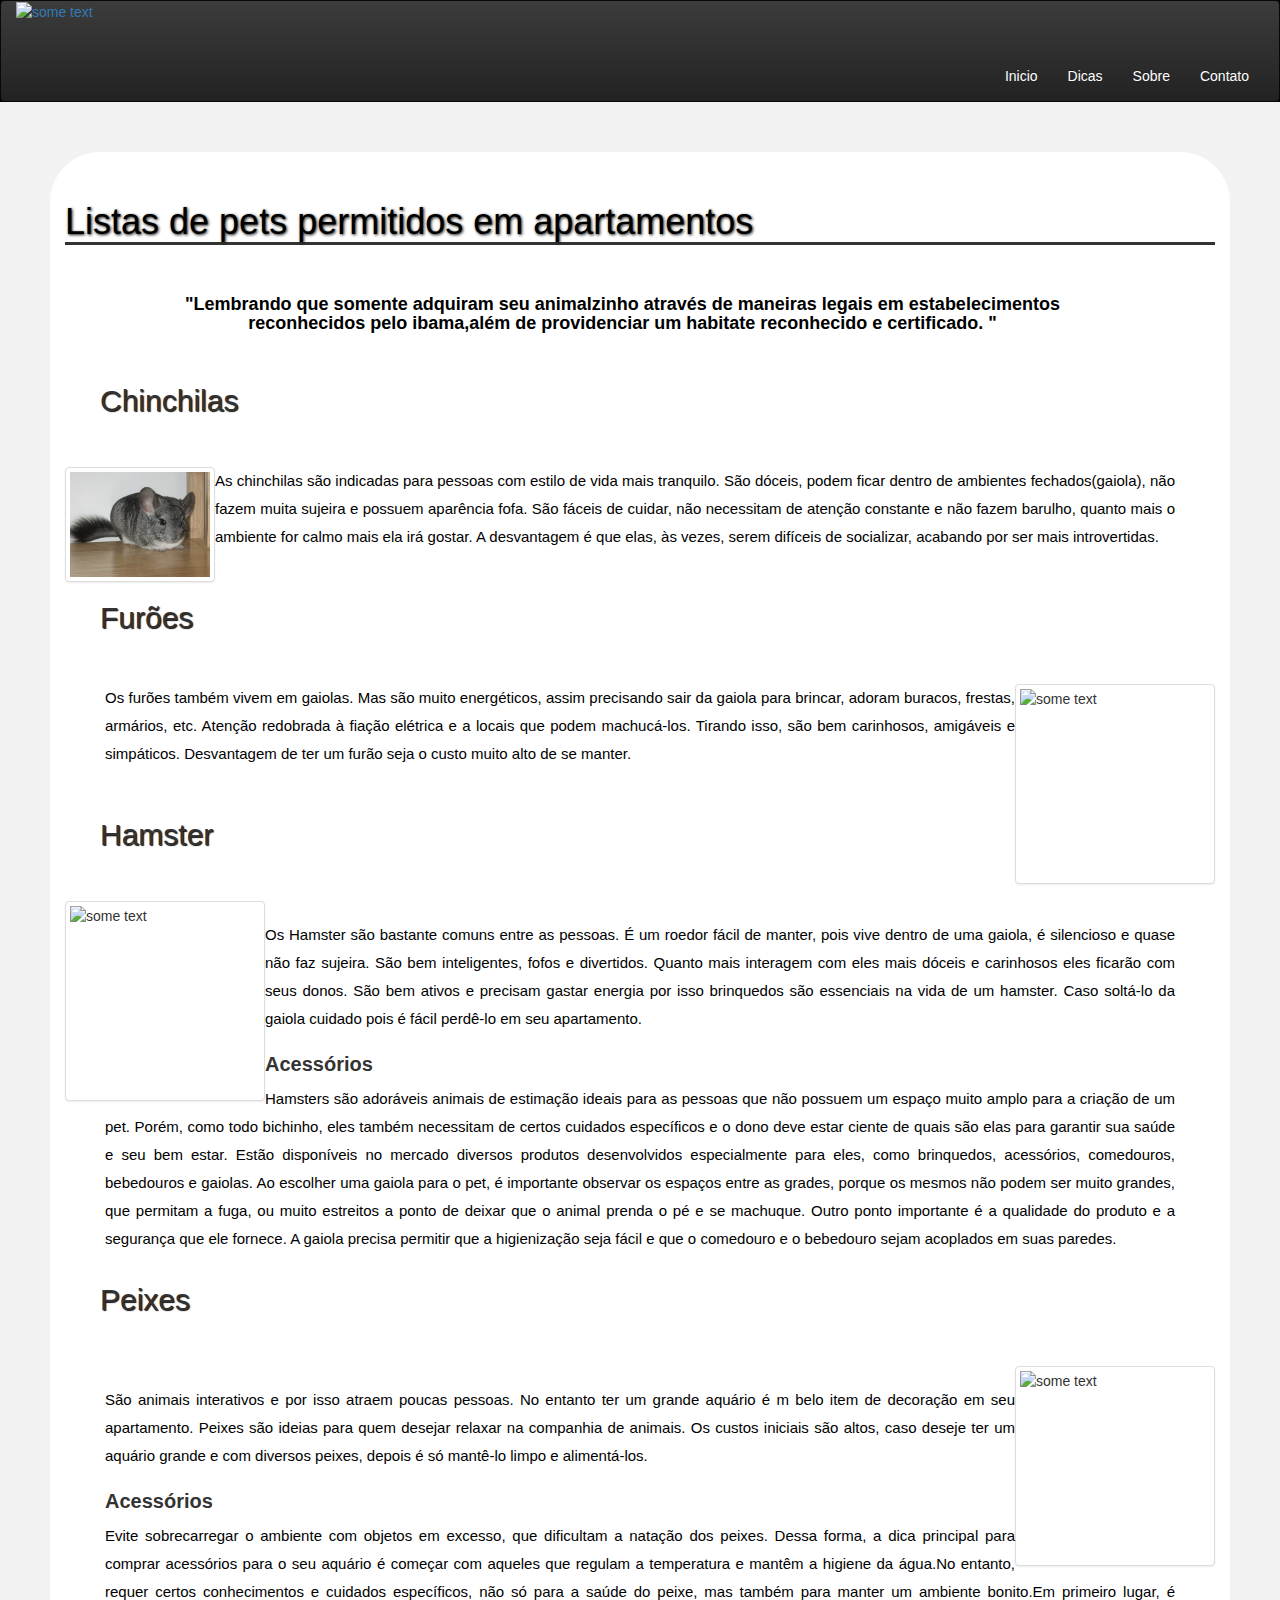
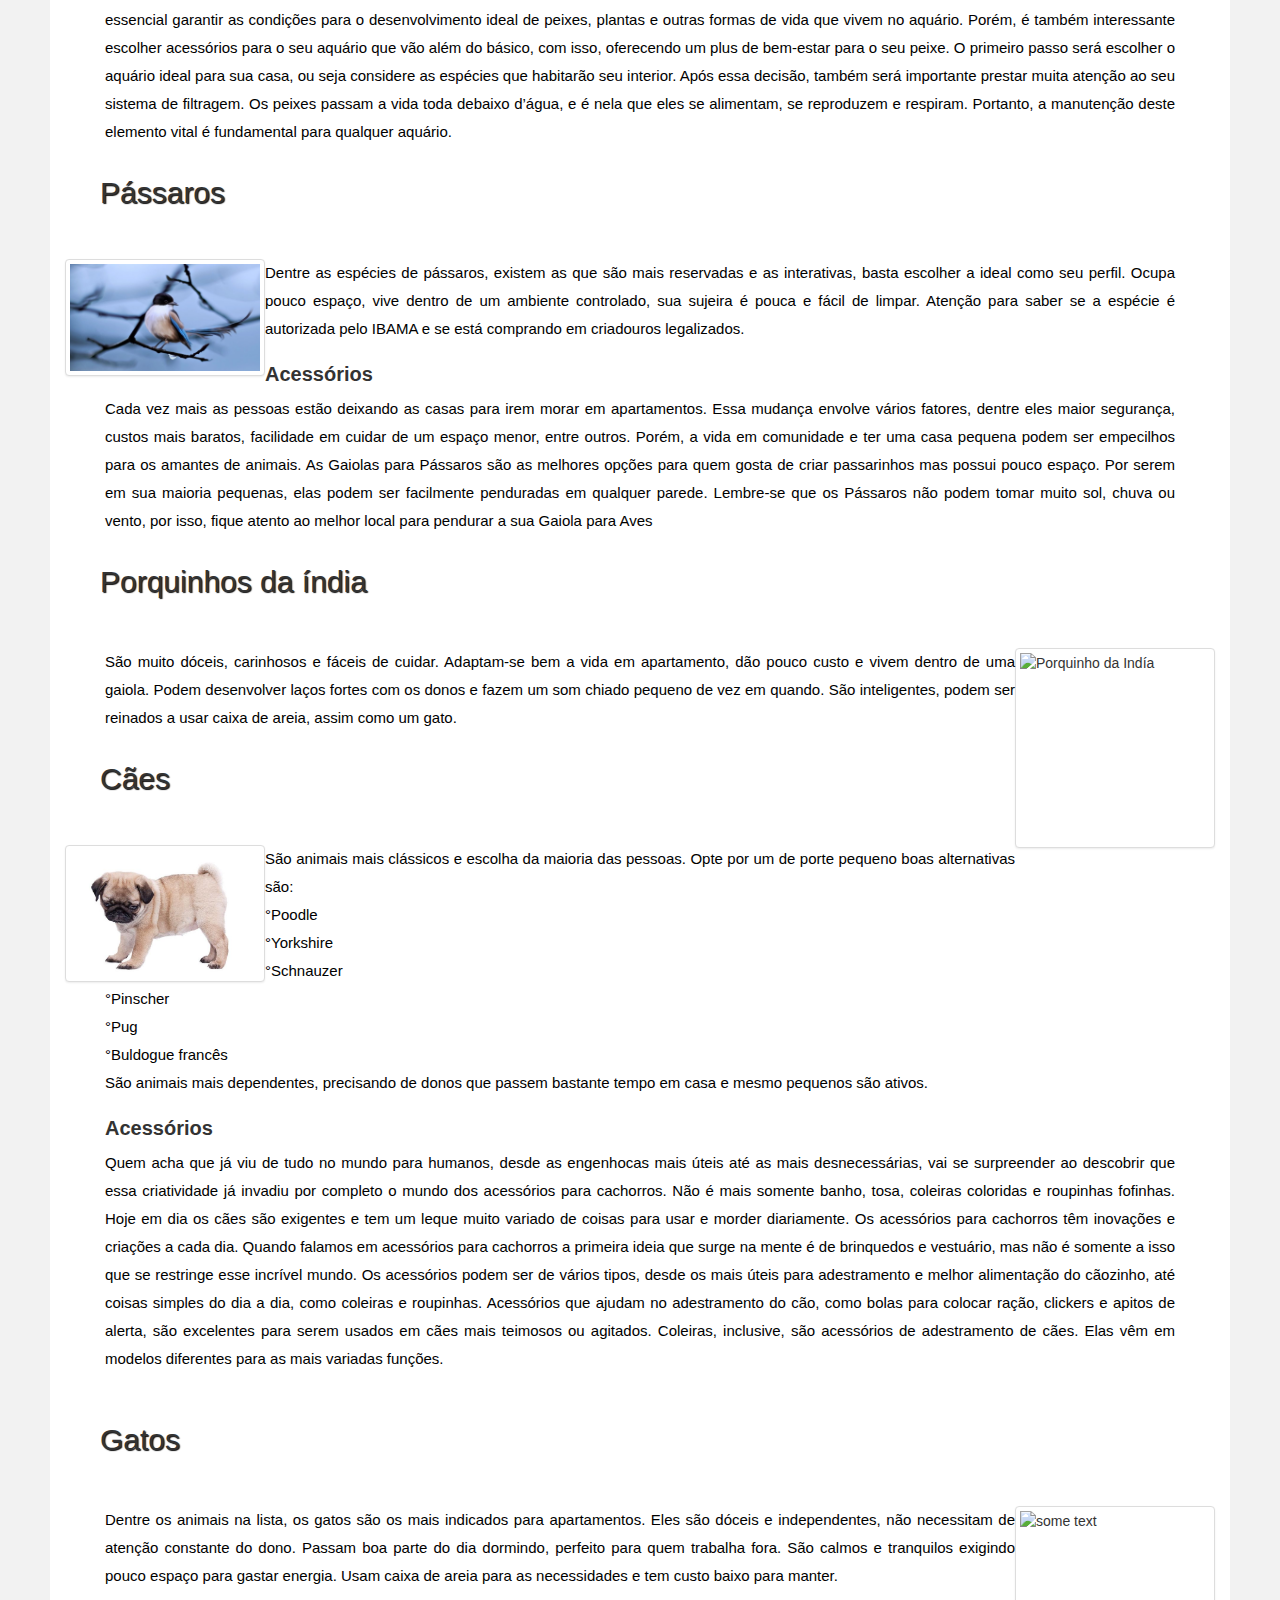
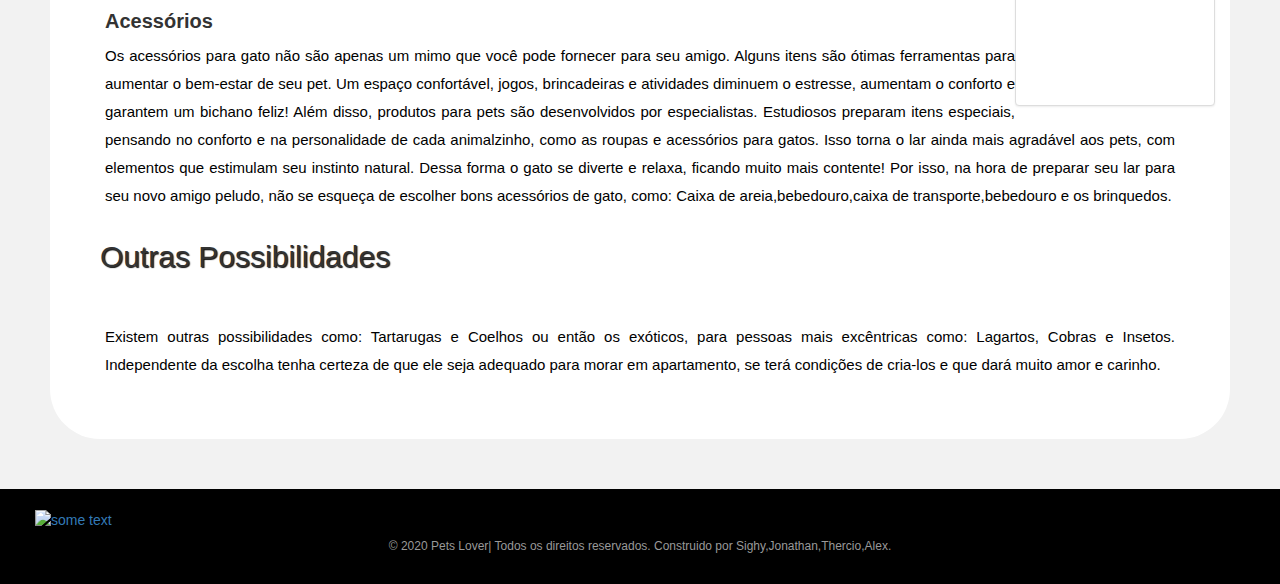
==== apartamento.html @ bf2adaed "Add files via upload" ====
<!doctype html>
<html lang='pt-br'>
<head>
	<title>Cuidados com pets</title>
	<meta charset="utf-8">
	<link rel="stylesheet" href="estilos-boostrap/bootstrap.min.css">
	<link rel="stylesheet" href="estilos-boostrap/bootstrap-theme.min.css">
	<link rel="stylesheet" type="text/css" href="css/apartamento.css">
	<link rel="shortcut icon" href="" size="32x32" type="image/png">
	<meta name="viewport" content="width=device-width, initial-scale=1">

</head>		
<body id="corpo">
<header>
	<nav class="navbar navbar-inverse">
		<div class="container-fluid">
			
		    <div class="navbar-header">
		    	<!-- LOGO -->
		    	<a href="index.html" alt="betabase - home" title="Home"><img id="logo" src="img/logo veterinaria.png"alt="some text"width=200 height=150 ></a>

		    	<!-- SMARTPHONE -->
				<button type="button" style="margin-top:25px" class="navbar-toggle collapsed" data-toggle="collapse" data-target="#menu_lista" aria-expanded="false">
					<span style="background-color:white" class="icon-bar"></span>
					<span style="background-color:white" class="icon-bar"></span>
					<span style="background-color:white" class="icon-bar"></span>
				</button>
				
		    </div>

			<div class="collapse navbar-collapse" id="menu_lista">
				<ul class="nav navbar-nav navbar-right">
					<li class="link_menu"><a href="index.html">Inicio</a></li>
					<li class="link_menu"><a href="dicas.html">Dicas</a></li>
					<li class="link_menu"><a href="sobre.html">Sobre</a></li>
					<li class="link_menu"><a href="fale conosco.html">Contato</a></li>
				</ul>
			</div>

		</div>
	</nav>
		
</header>
		<div id="div_principal">
			<div class="efeito">
				<div class="container-fluid">
					<h1>Listas de pets permitidos em apartamentos</h1>
						<h4><strong>"Lembrando que somente adquiram seu animalzinho através de maneiras legais em estabelecimentos reconhecidos pelo ibama,além de providenciar um habitate reconhecido e certificado. "</strong></h4>
					
					<h2>Chinchilas</h2>
					<img id="esquerda" src="img/chinchila.jpeg"alt="some text"width=150 height=200 class="img-thumbnail" >
					<p>
						As chinchilas são indicadas para pessoas com estilo de vida mais tranquilo. São dóceis, podem ficar dentro de ambientes fechados(gaiola), não fazem muita sujeira e possuem aparência fofa. São fáceis de cuidar, não necessitam de atenção constante e não fazem barulho, quanto mais o ambiente for calmo mais ela irá gostar. A desvantagem é que elas, às vezes, serem difíceis de socializar, acabando por ser mais introvertidas.
					</p>
					<br><br>
					<h2>Furões</h2>
					<img id="direita" src="img/furão.jpg"alt="some text"width=200 height=200 class="img-thumbnail">
					<p>
						Os furões também vivem em gaiolas. Mas são muito energéticos, assim precisando sair da gaiola para brincar, adoram buracos, frestas, armários, etc. Atenção redobrada à fiação elétrica e a locais que podem machucá-los. Tirando isso, são bem carinhosos, amigáveis e simpáticos. Desvantagem de ter um furão seja o custo muito alto de se manter.
					</p>
					<br><br>
					<h2>Hamster</h2>
					<img id="esquerda" src="img/ratinho.jpeg"alt="some text"width=200 height=200 class="img-thumbnail">
					<br>
					<p>
						Os Hamster são bastante comuns entre as pessoas. É um roedor fácil de manter, pois vive dentro de uma gaiola, é silencioso e quase não faz sujeira. São bem inteligentes, fofos e divertidos. Quanto mais interagem com eles mais dóceis e carinhosos eles ficarão com seus donos. São bem ativos e precisam gastar energia por isso brinquedos são essenciais na vida de um hamster. Caso soltá-lo da gaiola cuidado pois é fácil perdê-lo em seu apartamento.
					</p>
					<h3>Acessórios</h3>
					<p>
						Hamsters são adoráveis animais de estimação ideais para as pessoas que não possuem um espaço muito amplo para a criação de um pet. Porém, como todo bichinho, eles também necessitam de certos cuidados específicos e o dono deve estar ciente de quais são elas para garantir sua saúde e seu bem estar. Estão disponíveis no mercado diversos produtos desenvolvidos especialmente para eles, como brinquedos, acessórios, comedouros, bebedouros e gaiolas.
						Ao escolher uma gaiola para o pet, é importante observar os espaços entre as grades, porque os mesmos não podem ser muito grandes, que permitam a fuga, ou muito estreitos a ponto de deixar que o animal prenda o pé e se machuque. Outro ponto importante é a qualidade do produto e a segurança que ele fornece. A gaiola precisa permitir que a higienização seja fácil e que o comedouro e o bebedouro sejam acoplados em suas paredes.
					</p>

					<br>
					<h2>Peixes</h2>
					<img id="direita" src="img/peixe.jpeg"alt="some text"width=200 height=200 class="img-thumbnail">
					<br>
					<p>
						São animais interativos e por isso atraem poucas pessoas. No entanto ter um grande aquário é m belo item de decoração em seu apartamento. Peixes são ideias para quem desejar relaxar na companhia de animais. Os custos iniciais são altos, caso deseje ter um aquário grande e com diversos peixes, depois é só mantê-lo limpo e alimentá-los.
					</p>
					<h3>Acessórios</h3>
					<p>
						Evite sobrecarregar o ambiente com objetos em excesso, que dificultam a natação dos peixes. Dessa forma, a dica principal para comprar acessórios para o seu aquário é começar com aqueles que regulam a temperatura e mantêm a higiene da água.No entanto, requer certos conhecimentos e cuidados específicos, não só para a saúde do peixe, mas também para manter um ambiente bonito.Em primeiro lugar, é essencial garantir as condições para o desenvolvimento ideal de peixes, plantas e outras formas de vida que vivem no aquário.
						Porém, é também interessante escolher acessórios para o seu aquário que vão além do básico, com isso, oferecendo um plus de bem-estar para o seu peixe.
						O primeiro passo será escolher o aquário ideal para sua casa, ou seja considere as espécies que habitarão seu interior. Após essa decisão, também será importante prestar muita atenção ao seu sistema de filtragem.
						Os peixes passam a vida toda debaixo d’água, e é nela que eles se alimentam, se reproduzem e respiram. Portanto, a manutenção deste elemento vital é fundamental para qualquer aquário.
					</p>
					<br>
					<h2>Pássaros</h2>
					<img id="esquerda" src="img/ave.jpeg"alt="some text"width=200 height=200 class="img-thumbnail">
					
					<p>
						Dentre as espécies de pássaros, existem as que são mais reservadas e as interativas, basta escolher a ideal como seu perfil. Ocupa pouco espaço, vive dentro de um ambiente controlado, sua sujeira é pouca e fácil de limpar. Atenção para saber se a espécie é autorizada pelo IBAMA e se está comprando em criadouros legalizados.
					</p>
					<h3>Acessórios</h3>
					<p>
						Cada vez mais as pessoas estão deixando as casas para irem morar em 
						apartamentos. Essa mudança envolve vários fatores, dentre eles maior segurança, custos mais baratos, facilidade em cuidar de um espaço menor, entre outros. Porém, a vida em comunidade e ter uma casa pequena podem ser empecilhos para os amantes de animais.
						As Gaiolas para Pássaros são as melhores opções para quem gosta de criar passarinhos mas possui pouco espaço. Por serem em sua maioria pequenas, elas podem ser facilmente penduradas em qualquer parede. Lembre-se que os Pássaros não podem tomar muito sol, chuva ou vento, por isso, fique atento ao melhor local para pendurar a sua Gaiola para Aves
					</p>

					<br>

					<h2>Porquinhos da índia</h2>
					<img id="direita" src="img/porquinho da india.jpeg"alt="Porquinho da Indía"width=200 height=200 class="img-thumbnail">
					<p>São muito dóceis, carinhosos e fáceis de cuidar. Adaptam-se bem a vida em apartamento, dão pouco custo e vivem dentro de uma gaiola. Podem desenvolver laços fortes com os donos e fazem um som chiado pequeno de vez em quando. São inteligentes, podem ser reinados a usar caixa de areia, assim como um gato.</p>

					<br>

					<h2>Cães </h2>
					<img id="esquerda" src="img/cachorro.jpeg"alt="Cachorro.jpg"width=200 height=200 class="img-thumbnail">
					<p>São animais mais clássicos e escolha da maioria das pessoas. Opte por um de porte pequeno boas alternativas são:<br>
						°Poodle<br>
						°Yorkshire <br>
						°Schnauzer<br>
						°Pinscher<br>
						°Pug<br>
						°Buldogue francês<br> 
						São animais mais dependentes, precisando de donos que passem bastante tempo em casa e mesmo pequenos são ativos.
					
					<h3>Acessórios</h3>
					<p>
						Quem acha que já viu de tudo no mundo para humanos, desde as engenhocas mais úteis até as mais desnecessárias, vai se surpreender ao descobrir que essa criatividade já invadiu por completo o mundo dos acessórios para cachorros.
						Não é mais somente banho, tosa, coleiras coloridas e roupinhas fofinhas. Hoje em dia os cães são exigentes e tem um leque muito variado de coisas para usar e morder diariamente. Os acessórios para cachorros têm inovações e criações a cada dia.
						Quando falamos em acessórios para cachorros a primeira ideia que surge na mente é de brinquedos e vestuário, mas não é somente a isso que se restringe esse incrível mundo. Os acessórios podem ser de vários tipos, desde os mais úteis para adestramento e melhor alimentação do cãozinho, até coisas simples do dia a dia, como coleiras e roupinhas.
						Acessórios que ajudam no adestramento do cão, como bolas para colocar ração, clickers e apitos de alerta, são excelentes para serem usados em cães mais teimosos ou agitados. Coleiras, inclusive, são acessórios de adestramento de cães. Elas vêm em modelos diferentes para as mais variadas funções.
					</p>
					
					<br><br>
					
					<h2>Gatos</h2>
					<img id="direita" src="img/gatinho.png"alt="some text"width=200 height=200 class="img-thumbnail">
					<p>Dentre os animais na lista, os gatos são os mais indicados para apartamentos. Eles são dóceis e independentes, não necessitam de atenção constante do dono. Passam boa parte do dia dormindo, perfeito para quem trabalha fora. São calmos e tranquilos exigindo pouco espaço para gastar energia. Usam caixa de areia para as necessidades e tem custo baixo para manter.</p>
					<h3>Acessórios</h3>
					<p>
						Os acessórios para gato não são apenas um mimo que você pode fornecer para seu amigo. Alguns itens são ótimas ferramentas para aumentar o bem-estar de seu pet. Um espaço confortável, jogos, brincadeiras e atividades diminuem o estresse, aumentam o conforto e garantem um bichano feliz! 
						Além disso, produtos para pets são desenvolvidos por especialistas. Estudiosos preparam itens especiais, pensando no conforto e na personalidade de cada animalzinho, como as roupas e acessórios para gatos. Isso torna o lar ainda mais agradável aos pets, com elementos que estimulam seu instinto natural. 
						Dessa forma o gato se diverte e relaxa, ficando muito mais contente! Por isso, na hora de preparar seu lar para seu novo amigo peludo, não se esqueça de escolher bons acessórios de gato, como: Caixa de areia,bebedouro,caixa de transporte,bebedouro e os brinquedos.
					</p>
					<br>
					
					<h2>Outras Possibilidades</h2>
					<p>
						Existem outras possibilidades como: Tartarugas e Coelhos ou então os exóticos, para pessoas mais excêntricas como:  Lagartos, Cobras e Insetos. Independente da escolha tenha certeza de que ele seja adequado para morar em apartamento, se terá condições de cria-los e que dará muito amor e carinho.
					</p>



				</div>	
			</div>
		</div>	
<footer>
	<div class="container-fluid">
		<div class="row">
			<div class="col-md-2"><a href="#"><img id="logo final" src="img/logo veterinaria.png"alt="some text"width=200 height=150 ></a></div>
			<!-- <div class="col-md-1 lista_footer"><a href="index.html">Inicio</a></div>
			<div class="col-md-1 lista_footer"><a href="fale conosco.html">fale conosco</a></div>
			<div class="col-md-1 lista_footer"><a href="dicas.html">Dicas</a></div>
			<div class="col-md-1 lista_footer"><a href="sobre.html">Sobre</a></div> -->
		</div>
		<div class="row">
			<div class="col-md-12">
				<h6>© 2020 Pets Lover| Todos os direitos reservados. Construido por Sighy,Jonathan,Thercio,Alex.</h6>
			</div>
		</div>
	</div>
	<!-- jQuery -->
	<script src="https://code.jquery.com/jquery-3.2.1.min.js"></script>
    <script src="js/bootstrap.min.js"></script>
	
</footer>
		
</body>
</html>
---- css/apartamento.css ----
body{
	background-color:black;
}

*{margin: 0;
	padding:0;
	font-family:arial;}
	
	
header{
	background:black;
	margin:auto;
}

a {
    border-radius: 10px;
}

h1{
	color:black;
	margin:0px 0px 50px 0px;
	text-shadow: 1px 1px 3px #111111;
	border-bottom: 3px solid #333333;
	
}

h2{
	color:#333333;
	text-align:left;
	margin:0px -5px 50px -5px;
	text-shadow: 1px 1px 1px #111111;
	padding: 0px 40px 0px 40px;
}

h3{
	padding: 0px 40px 0px 40px;
	font-weight: bold;
	font-size: 20px;
}

h4{
	color:black;
	text-align:center;
	margin:0px 0px 50px 0px;
	padding: 0px 90px 0px 55px;
	margin: 50px;
}

h6{
	text-align: center;
}

p{
	color:black;
	font-size:15px;
	font-family: "Montserrat",sans-serif;
	text-align: justify;
	/* text-shadow: 1px 1px 1px #111111; */
	line-height: 28px; /*tamanho da altura de cada linha */
  	letter-spacing: 0px; /*tamanho do espaço entre cada letra */
	word-spacing: 0px;    /* tamanho do espaço entre cada palavra */
	padding: 0px 40px 0px 40px;
}


footer { 
	background-color: black; 
	min-height: 90px; 
	color:#999; 
	padding:20px;
}

nav{
	min-height:90px; 
	margin-bottom:0 !important;
}
legend{color:white;}
/*class*/
.container{
	width:1000px;
	margin: auto;

}

.lista_footer { 
	margin-top:35px; 
}

.efeito{
	background-color: #fff;
	padding:50px 0 50px 0;
	border-radius: 50px;
}

.link_menu{
	margin-top:50px;
}

.link_menu a{color:white !important;padding:10px;}

.link_menu a:hover{background:white !important; color:black !important; }

.center { text-align: center }

/*id*/
#div_principal{
	/* background-image:url('img fundo.png'); */
	background-color: #F2f2f2;
	min-height: 00px;
	background-size:50%;
	padding:50px ;

}
#direita{
	float: right;
}

#esquerda{
	float: left;
}
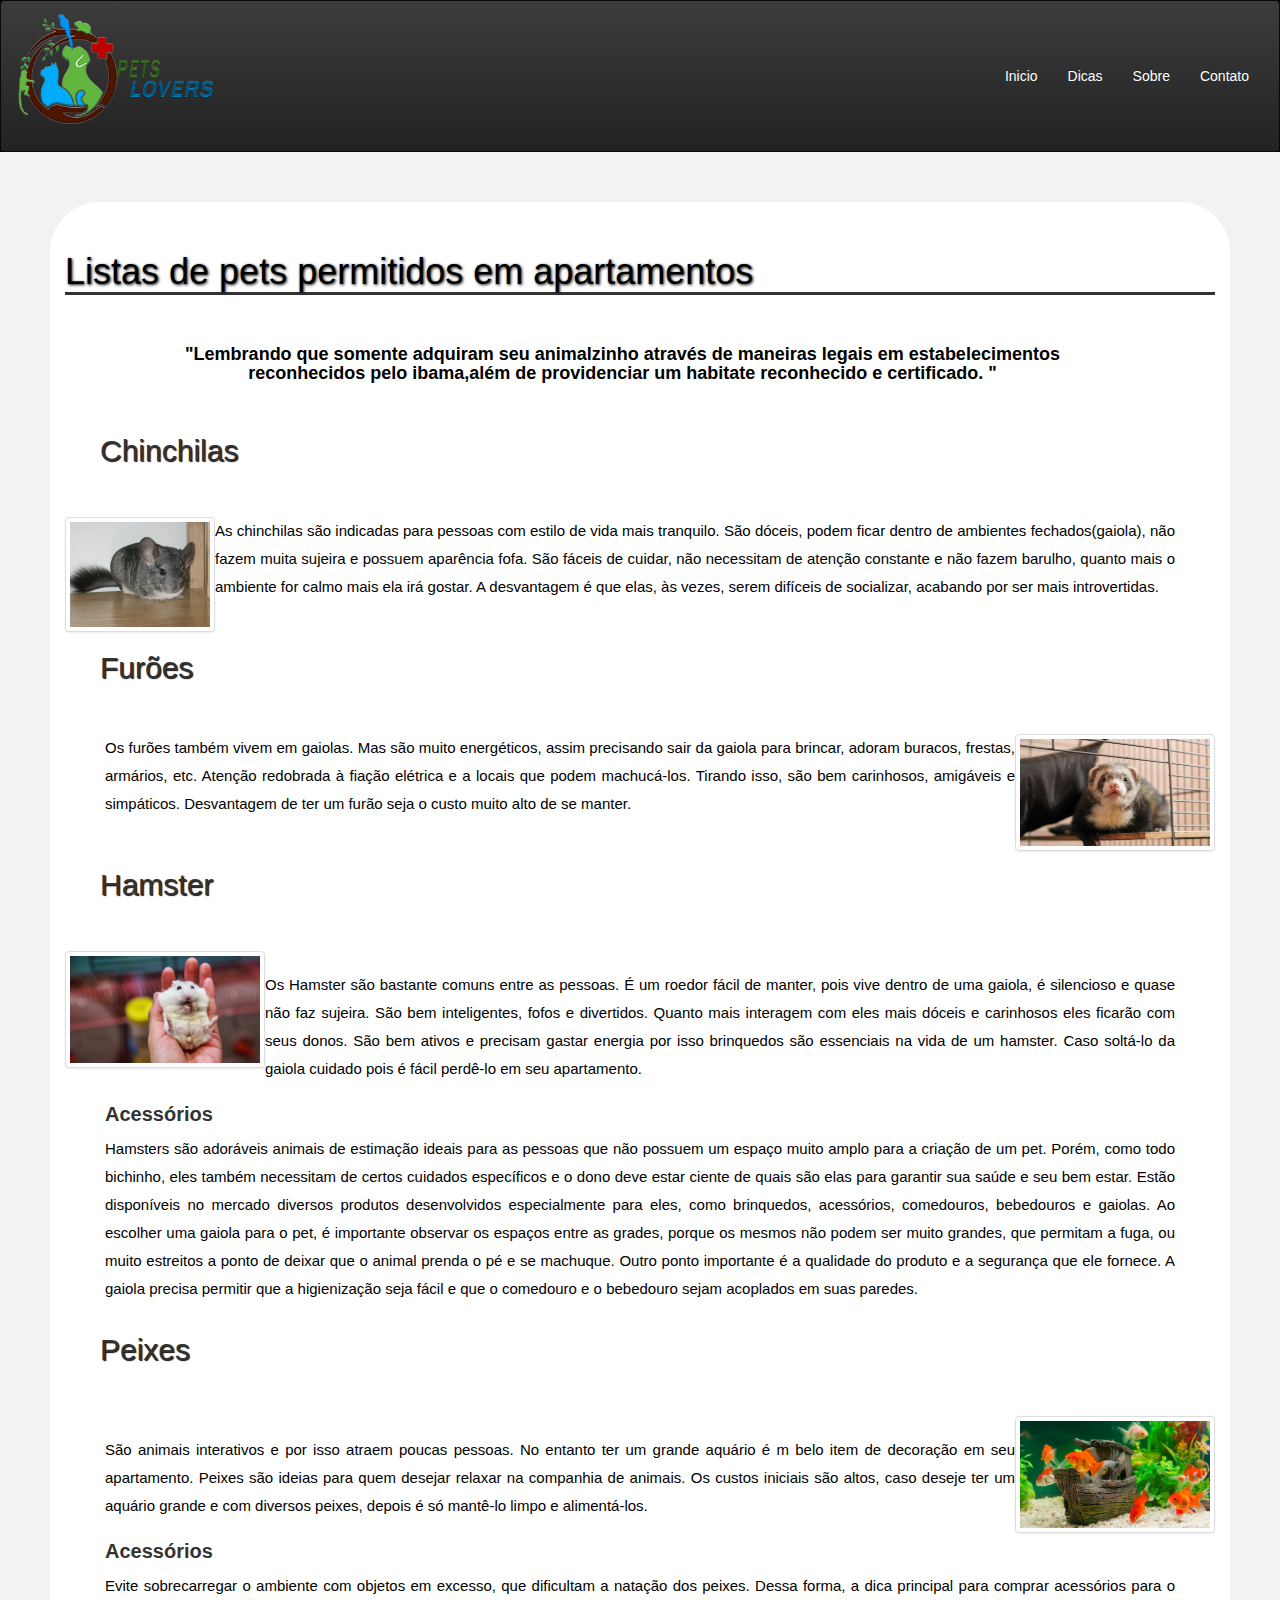
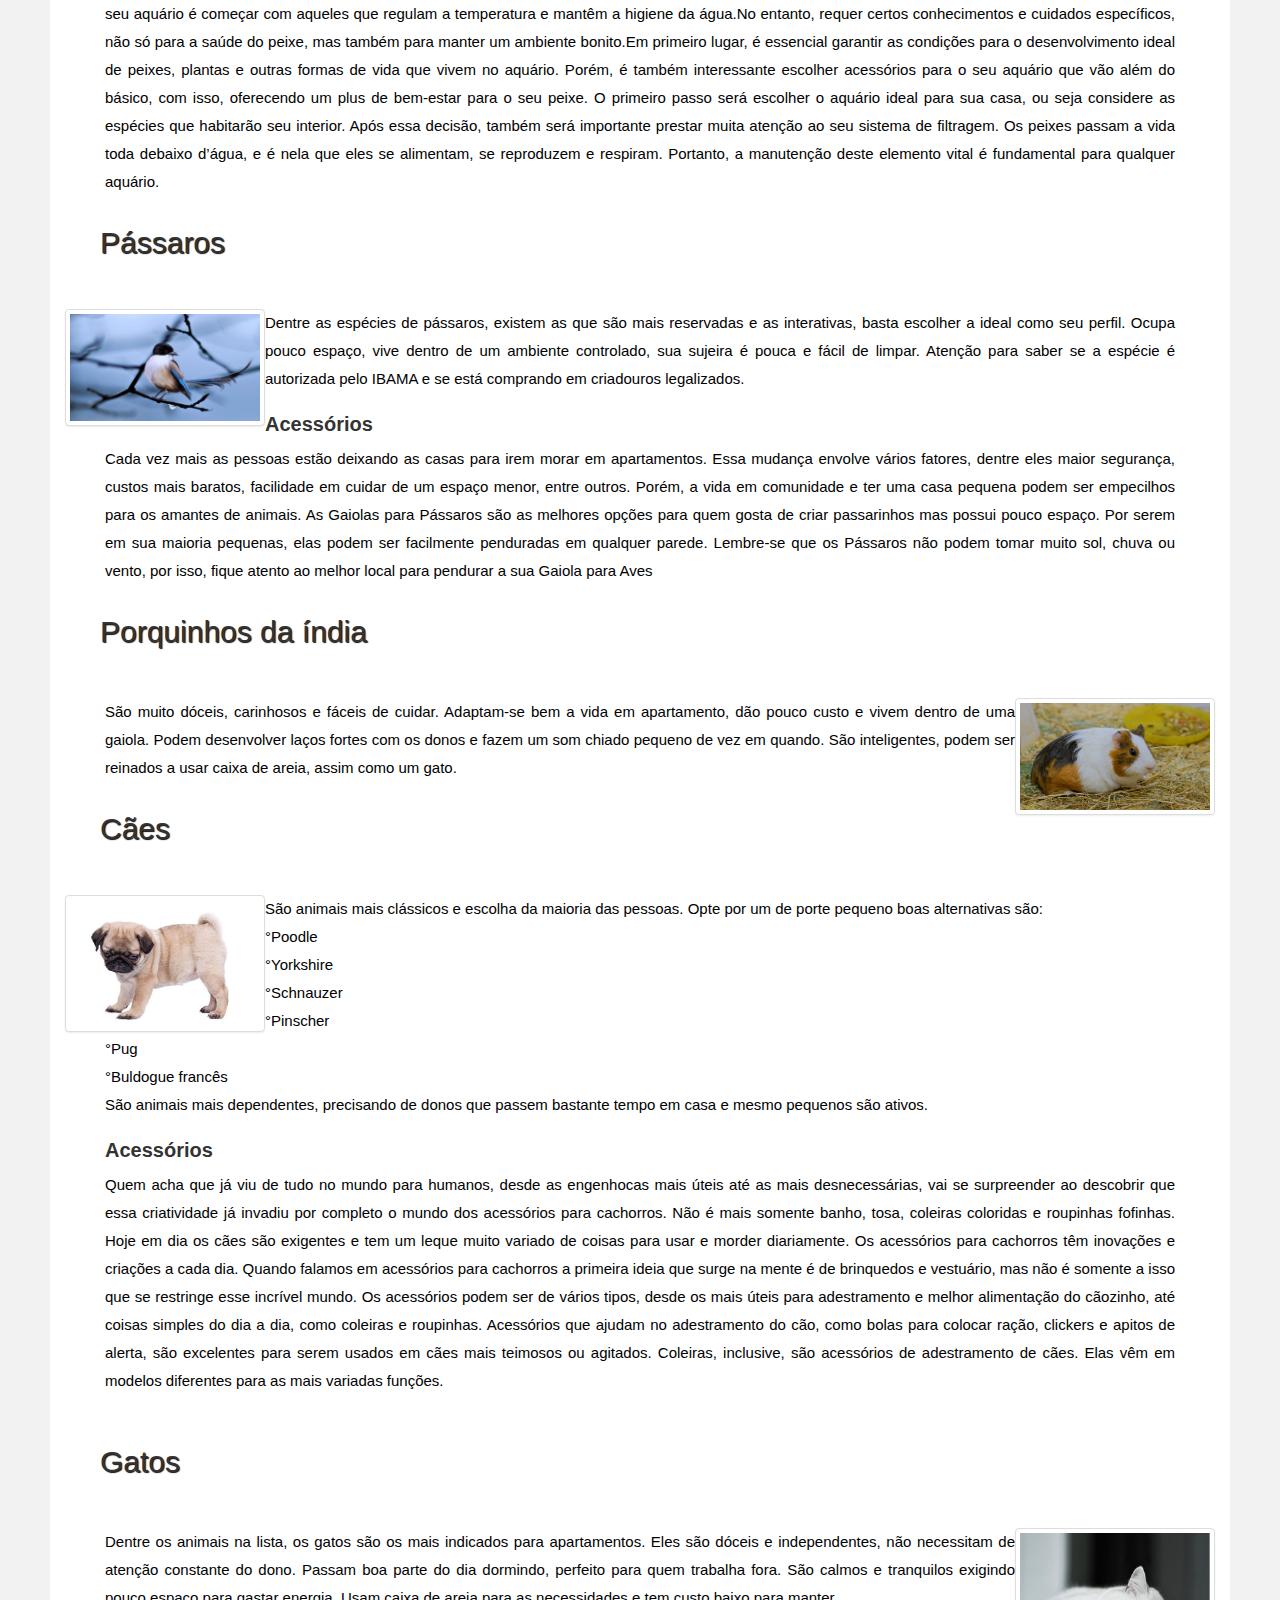
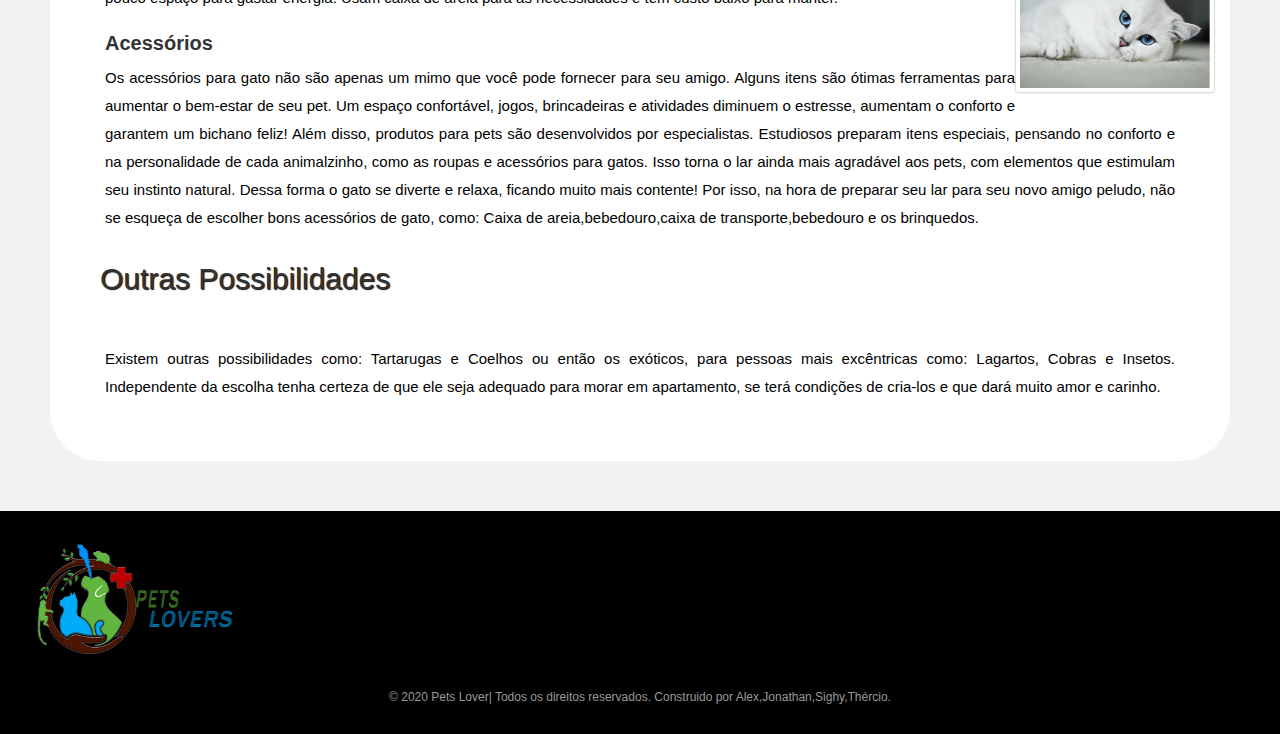
==== commit 5d80b3a8: "Atualização Rodapé" ====
--- a/apartamento.html
+++ b/apartamento.html
@@ -160,7 +160,7 @@
 		</div>
 		<div class="row">
 			<div class="col-md-12">
-				<h6>© 2020 Pets Lover| Todos os direitos reservados. Construido por Sighy,Jonathan,Thercio,Alex.</h6>
+				<h6>© 2020 Pets Lover| Todos os direitos reservados. Construido por Alex,Jonathan,Sighy,Thércio.</h6>
 			</div>
 		</div>
 	</div>
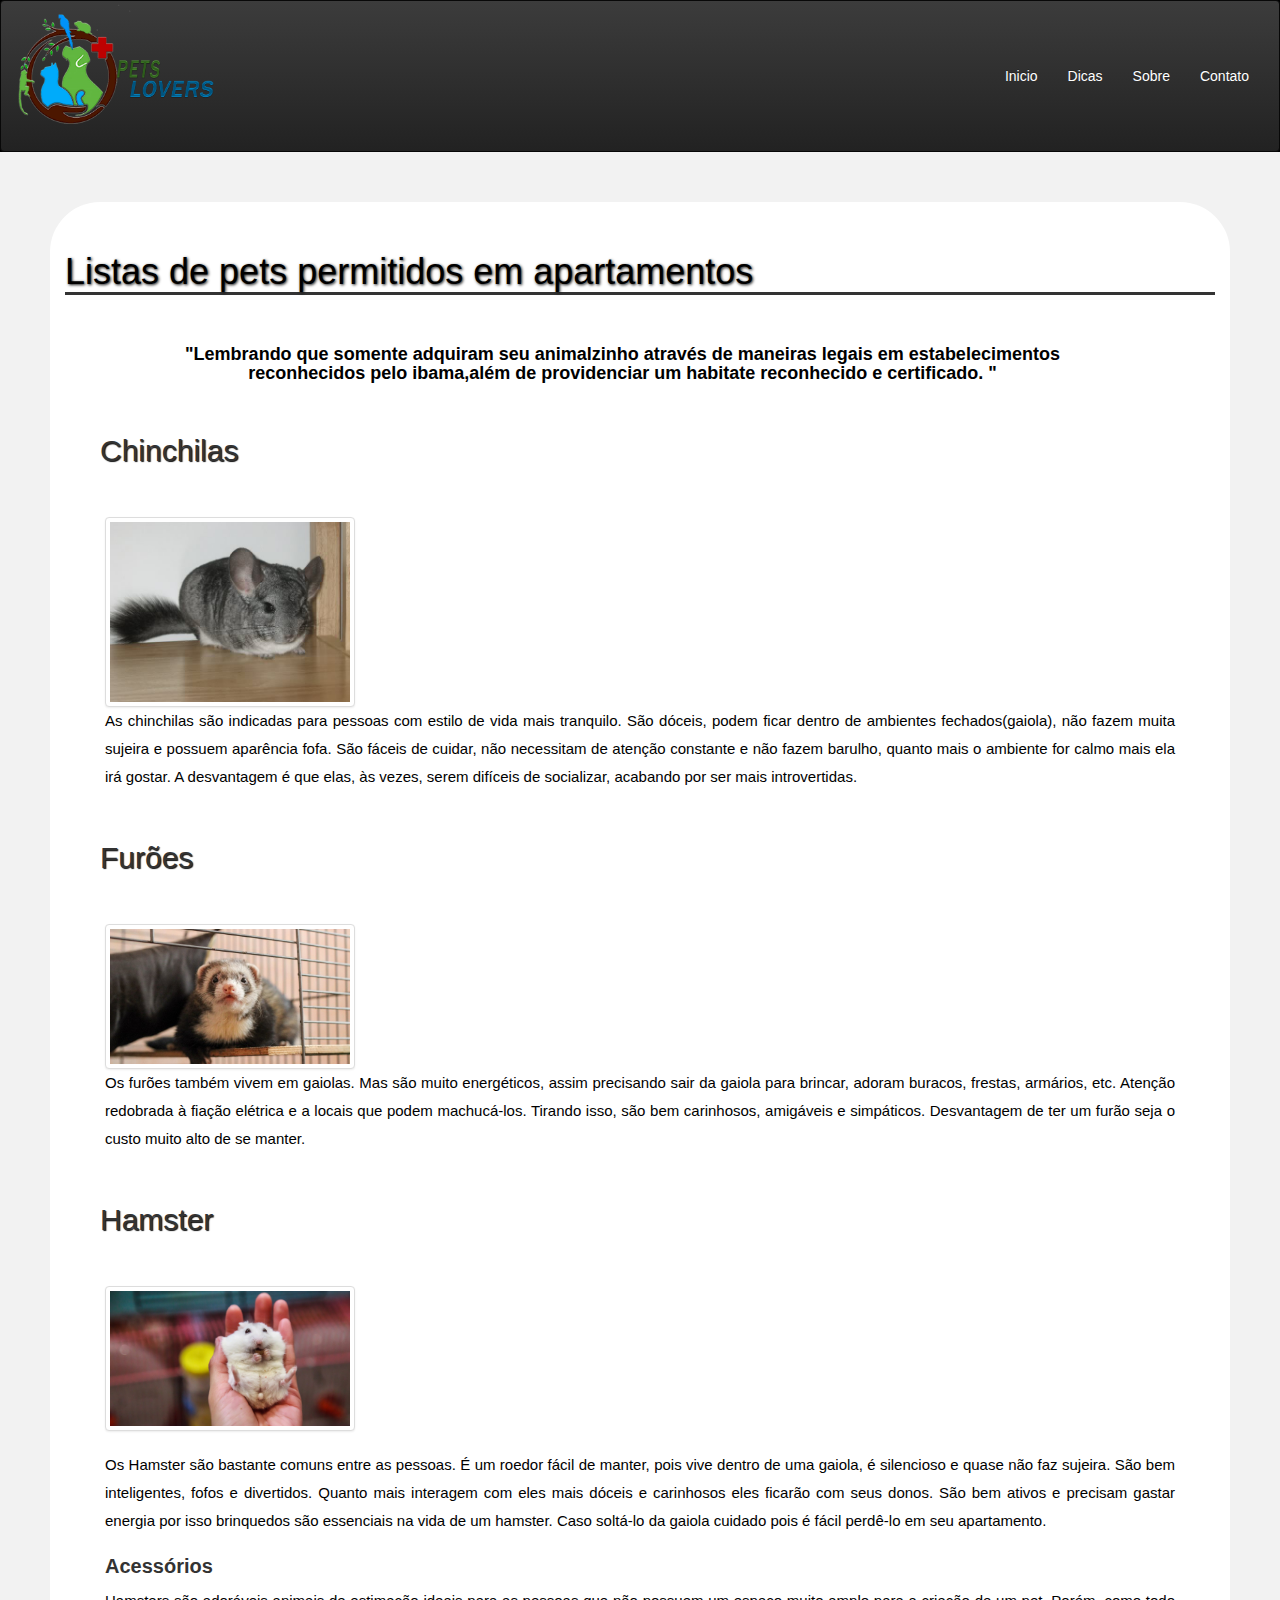
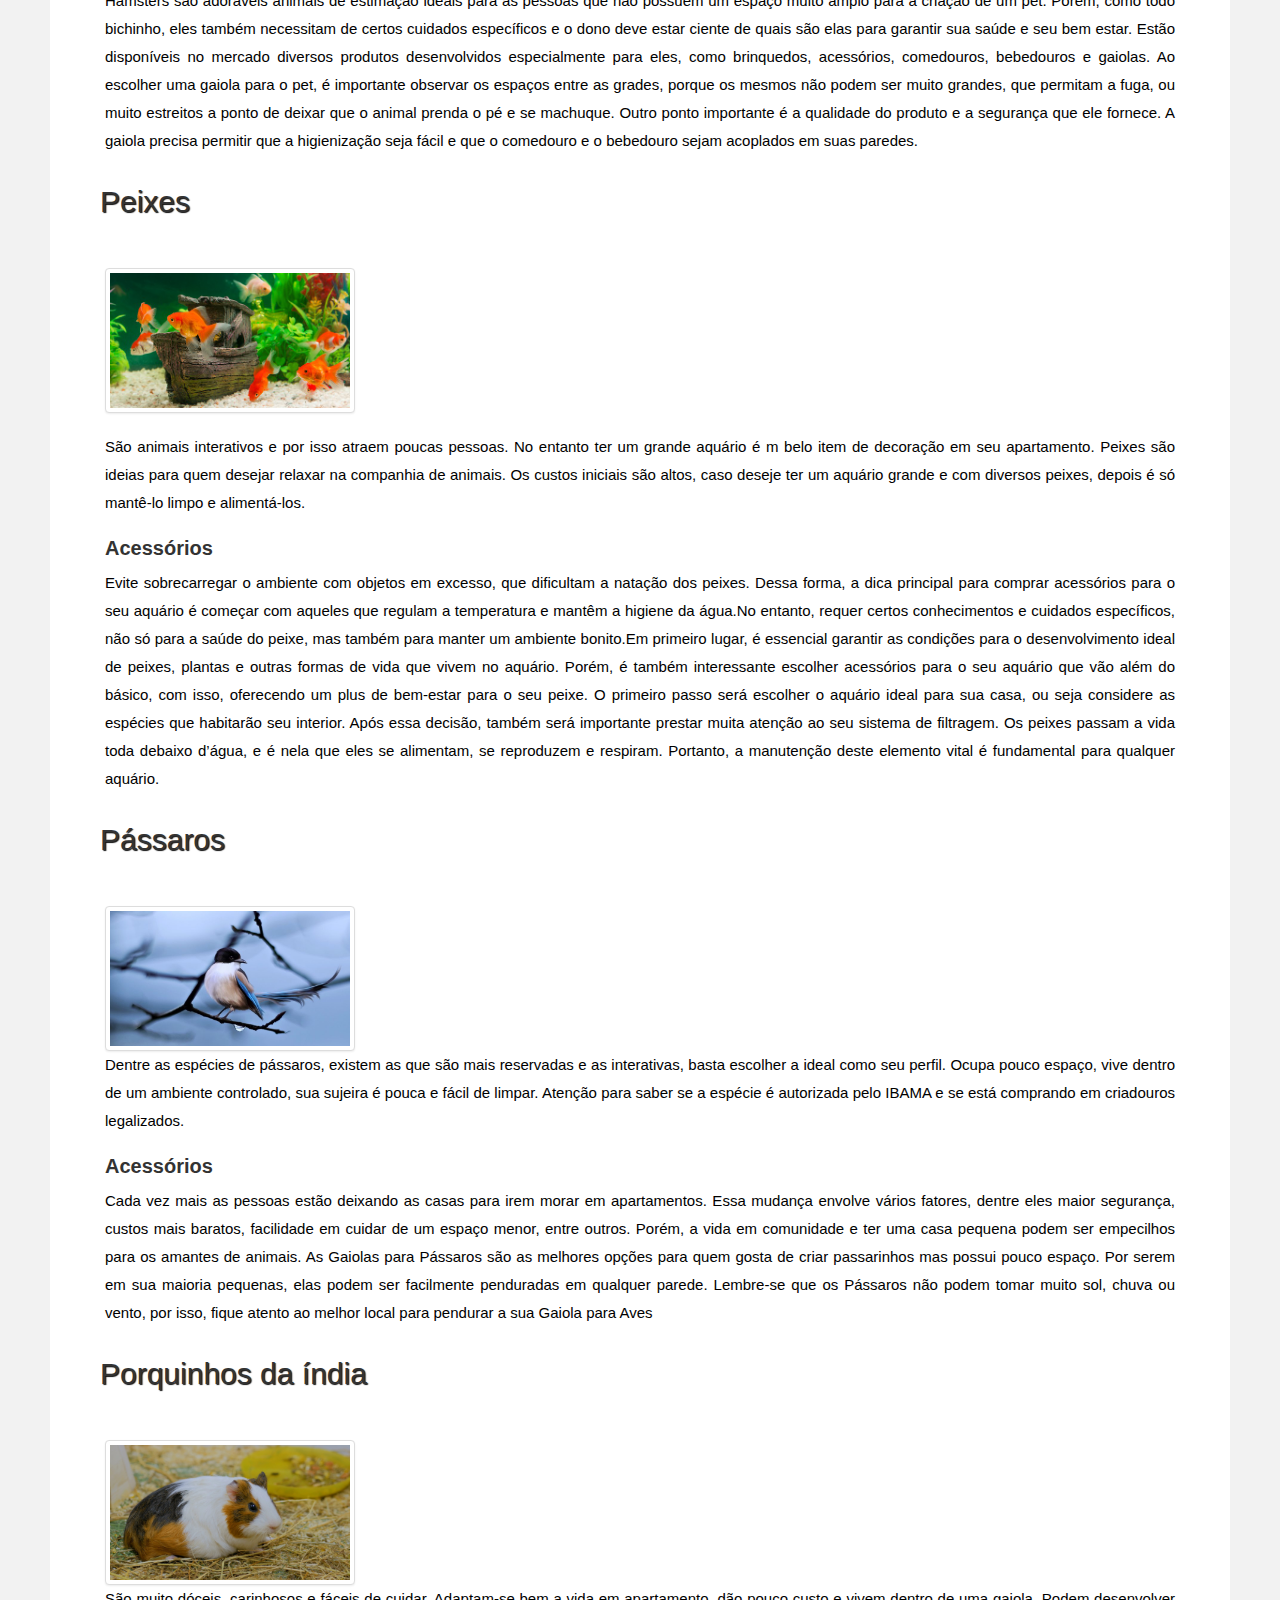
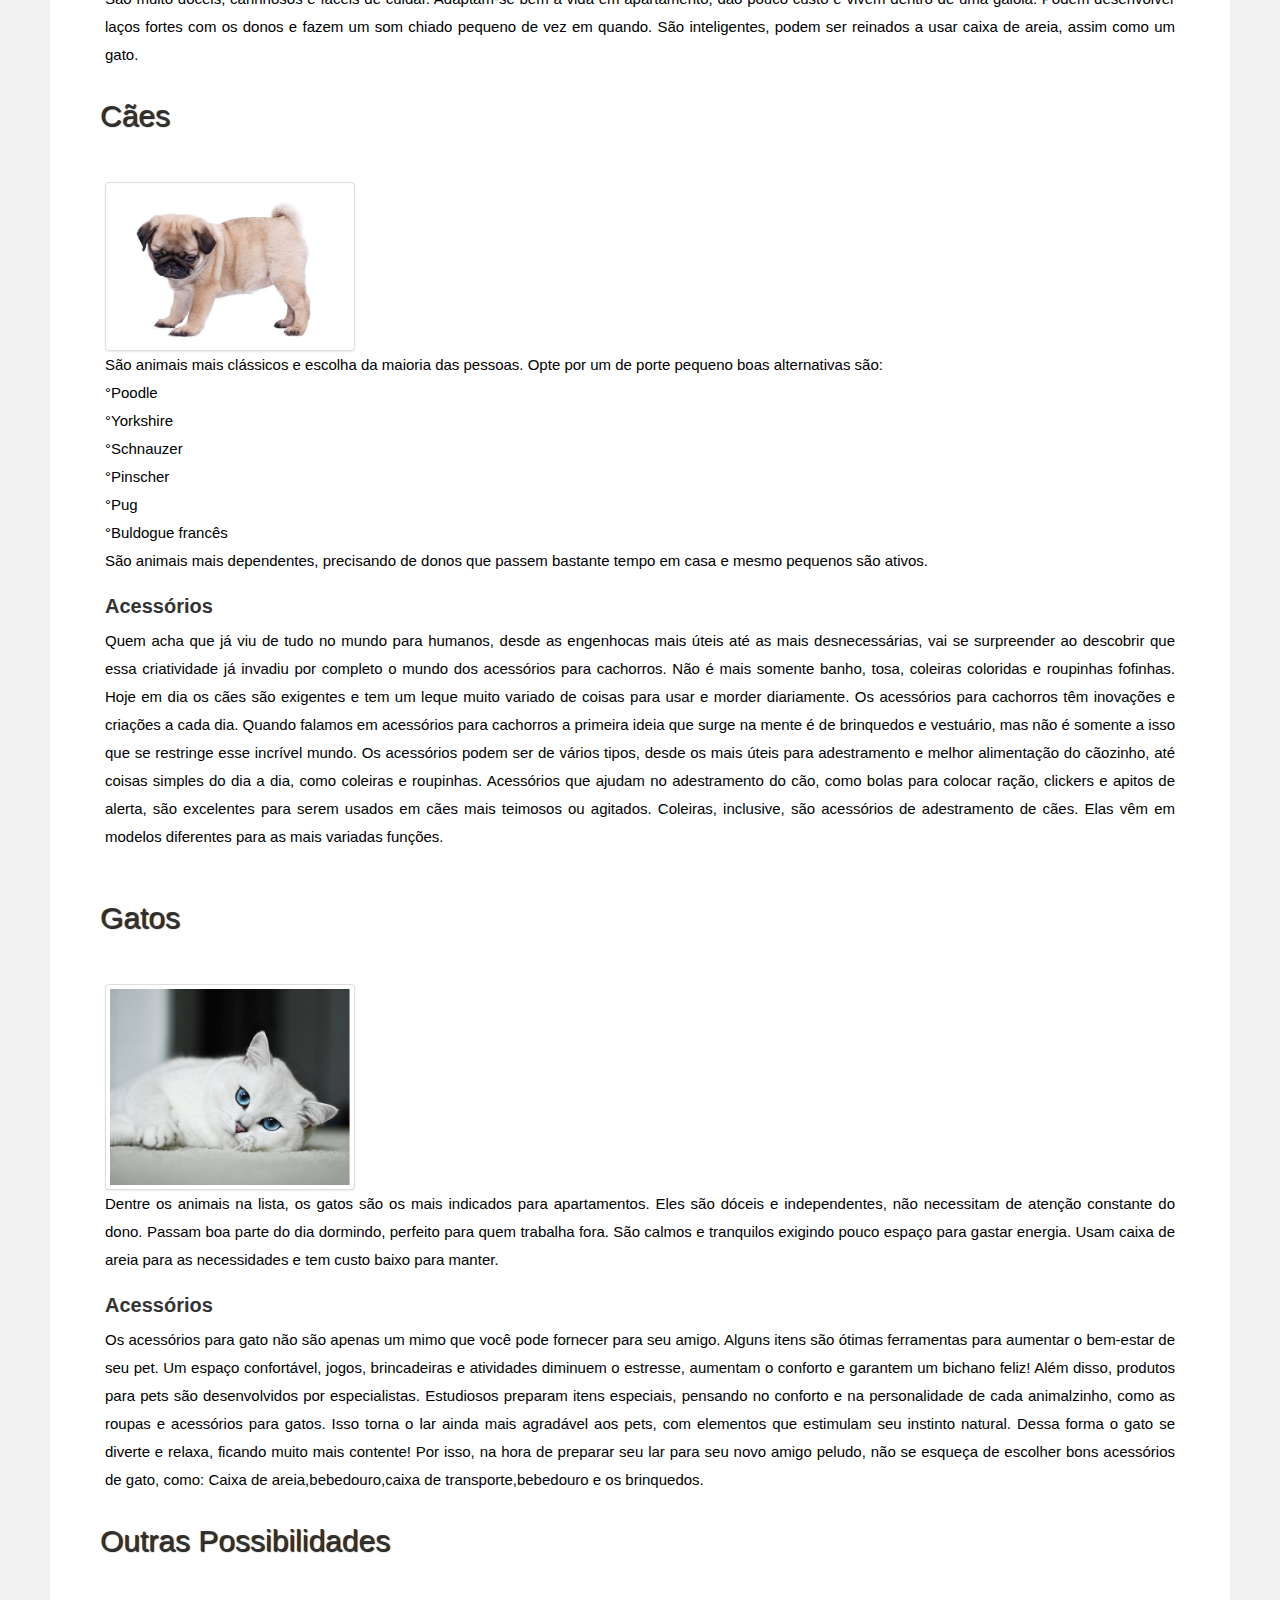
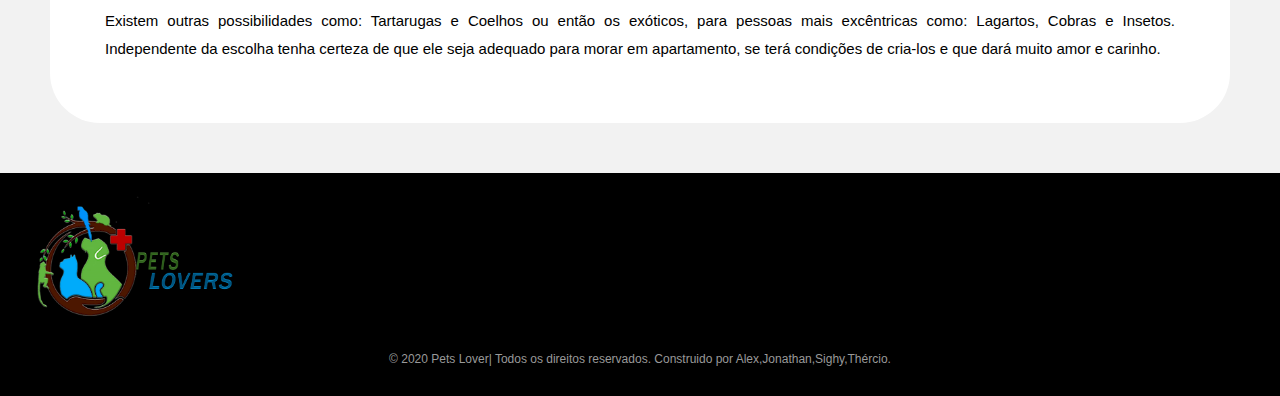
==== commit 4f696b96: "Alteração da formatação das imagens nas paginas Apartamento.html e ibama.html" ====
--- a/apartamento.html
+++ b/apartamento.html
@@ -48,19 +48,25 @@
 						<h4><strong>"Lembrando que somente adquiram seu animalzinho através de maneiras legais em estabelecimentos reconhecidos pelo ibama,além de providenciar um habitate reconhecido e certificado. "</strong></h4>
 					
 					<h2>Chinchilas</h2>
-					<img id="esquerda" src="img/chinchila.jpeg"alt="some text"width=150 height=200 class="img-thumbnail" >
+					<figure>
+						<img src="img/chinchila.jpeg"alt="some text"width=250 height=250 class="img-thumbnail" >
+					</figure>
 					<p>
 						As chinchilas são indicadas para pessoas com estilo de vida mais tranquilo. São dóceis, podem ficar dentro de ambientes fechados(gaiola), não fazem muita sujeira e possuem aparência fofa. São fáceis de cuidar, não necessitam de atenção constante e não fazem barulho, quanto mais o ambiente for calmo mais ela irá gostar. A desvantagem é que elas, às vezes, serem difíceis de socializar, acabando por ser mais introvertidas.
 					</p>
 					<br><br>
 					<h2>Furões</h2>
-					<img id="direita" src="img/furão.jpg"alt="some text"width=200 height=200 class="img-thumbnail">
+					<figure>
+						<img src="img/furão.jpg"alt="some text"width=250 height=250 class="img-thumbnail">
+					</figure>
 					<p>
 						Os furões também vivem em gaiolas. Mas são muito energéticos, assim precisando sair da gaiola para brincar, adoram buracos, frestas, armários, etc. Atenção redobrada à fiação elétrica e a locais que podem machucá-los. Tirando isso, são bem carinhosos, amigáveis e simpáticos. Desvantagem de ter um furão seja o custo muito alto de se manter.
 					</p>
 					<br><br>
 					<h2>Hamster</h2>
-					<img id="esquerda" src="img/ratinho.jpeg"alt="some text"width=200 height=200 class="img-thumbnail">
+					<figure>
+						<img src="img/ratinho.jpeg"alt="some text"width=250 height=250 class="img-thumbnail">
+					</figure>
 					<br>
 					<p>
 						Os Hamster são bastante comuns entre as pessoas. É um roedor fácil de manter, pois vive dentro de uma gaiola, é silencioso e quase não faz sujeira. São bem inteligentes, fofos e divertidos. Quanto mais interagem com eles mais dóceis e carinhosos eles ficarão com seus donos. São bem ativos e precisam gastar energia por isso brinquedos são essenciais na vida de um hamster. Caso soltá-lo da gaiola cuidado pois é fácil perdê-lo em seu apartamento.
@@ -73,7 +79,9 @@
 
 					<br>
 					<h2>Peixes</h2>
-					<img id="direita" src="img/peixe.jpeg"alt="some text"width=200 height=200 class="img-thumbnail">
+					<figure>
+						<img src="img/peixe.jpeg"alt="some text"width=250 height=250 class="img-thumbnail">
+					</figure>
 					<br>
 					<p>
 						São animais interativos e por isso atraem poucas pessoas. No entanto ter um grande aquário é m belo item de decoração em seu apartamento. Peixes são ideias para quem desejar relaxar na companhia de animais. Os custos iniciais são altos, caso deseje ter um aquário grande e com diversos peixes, depois é só mantê-lo limpo e alimentá-los.
@@ -87,8 +95,9 @@
 					</p>
 					<br>
 					<h2>Pássaros</h2>
-					<img id="esquerda" src="img/ave.jpeg"alt="some text"width=200 height=200 class="img-thumbnail">
-					
+					<figure>
+						<img src="img/ave.jpeg"alt="some text"width=250 height=250 class="img-thumbnail">
+					</figure>
 					<p>
 						Dentre as espécies de pássaros, existem as que são mais reservadas e as interativas, basta escolher a ideal como seu perfil. Ocupa pouco espaço, vive dentro de um ambiente controlado, sua sujeira é pouca e fácil de limpar. Atenção para saber se a espécie é autorizada pelo IBAMA e se está comprando em criadouros legalizados.
 					</p>
@@ -102,13 +111,17 @@
 					<br>
 
 					<h2>Porquinhos da índia</h2>
-					<img id="direita" src="img/porquinho da india.jpeg"alt="Porquinho da Indía"width=200 height=200 class="img-thumbnail">
+					<figure>
+						<img src="img/porquinho da india.jpeg"alt="Porquinho da Indía"width=250 height=250 class="img-thumbnail">
+					</figure>
 					<p>São muito dóceis, carinhosos e fáceis de cuidar. Adaptam-se bem a vida em apartamento, dão pouco custo e vivem dentro de uma gaiola. Podem desenvolver laços fortes com os donos e fazem um som chiado pequeno de vez em quando. São inteligentes, podem ser reinados a usar caixa de areia, assim como um gato.</p>
 
 					<br>
 
 					<h2>Cães </h2>
-					<img id="esquerda" src="img/cachorro.jpeg"alt="Cachorro.jpg"width=200 height=200 class="img-thumbnail">
+					<figure>
+						<img src="img/cachorro.jpeg"alt="Cachorro.jpg"width=250 height=250 class="img-thumbnail">
+					</figure>
 					<p>São animais mais clássicos e escolha da maioria das pessoas. Opte por um de porte pequeno boas alternativas são:<br>
 						°Poodle<br>
 						°Yorkshire <br>
@@ -129,7 +142,10 @@
 					<br><br>
 					
 					<h2>Gatos</h2>
-					<img id="direita" src="img/gatinho.png"alt="some text"width=200 height=200 class="img-thumbnail">
+					<figure>
+						<img src="img/gatinho.png"alt="some text"width=250 height=250 class="img-thumbnail">
+					</figure>
+
 					<p>Dentre os animais na lista, os gatos são os mais indicados para apartamentos. Eles são dóceis e independentes, não necessitam de atenção constante do dono. Passam boa parte do dia dormindo, perfeito para quem trabalha fora. São calmos e tranquilos exigindo pouco espaço para gastar energia. Usam caixa de areia para as necessidades e tem custo baixo para manter.</p>
 					<h3>Acessórios</h3>
 					<p>
--- a/css/apartamento.css
+++ b/css/apartamento.css
@@ -62,6 +62,10 @@
 	padding: 0px 40px 0px 40px;
 }
 
+figure{
+	text-align: left;
+	padding: 0px 40px 0px 40px;
+}
 
 footer { 
 	background-color: black; 
@@ -111,10 +115,3 @@
 	padding:50px ;
 
 }
-#direita{
-	float: right;
-}
-
-#esquerda{
-	float: left;
-}